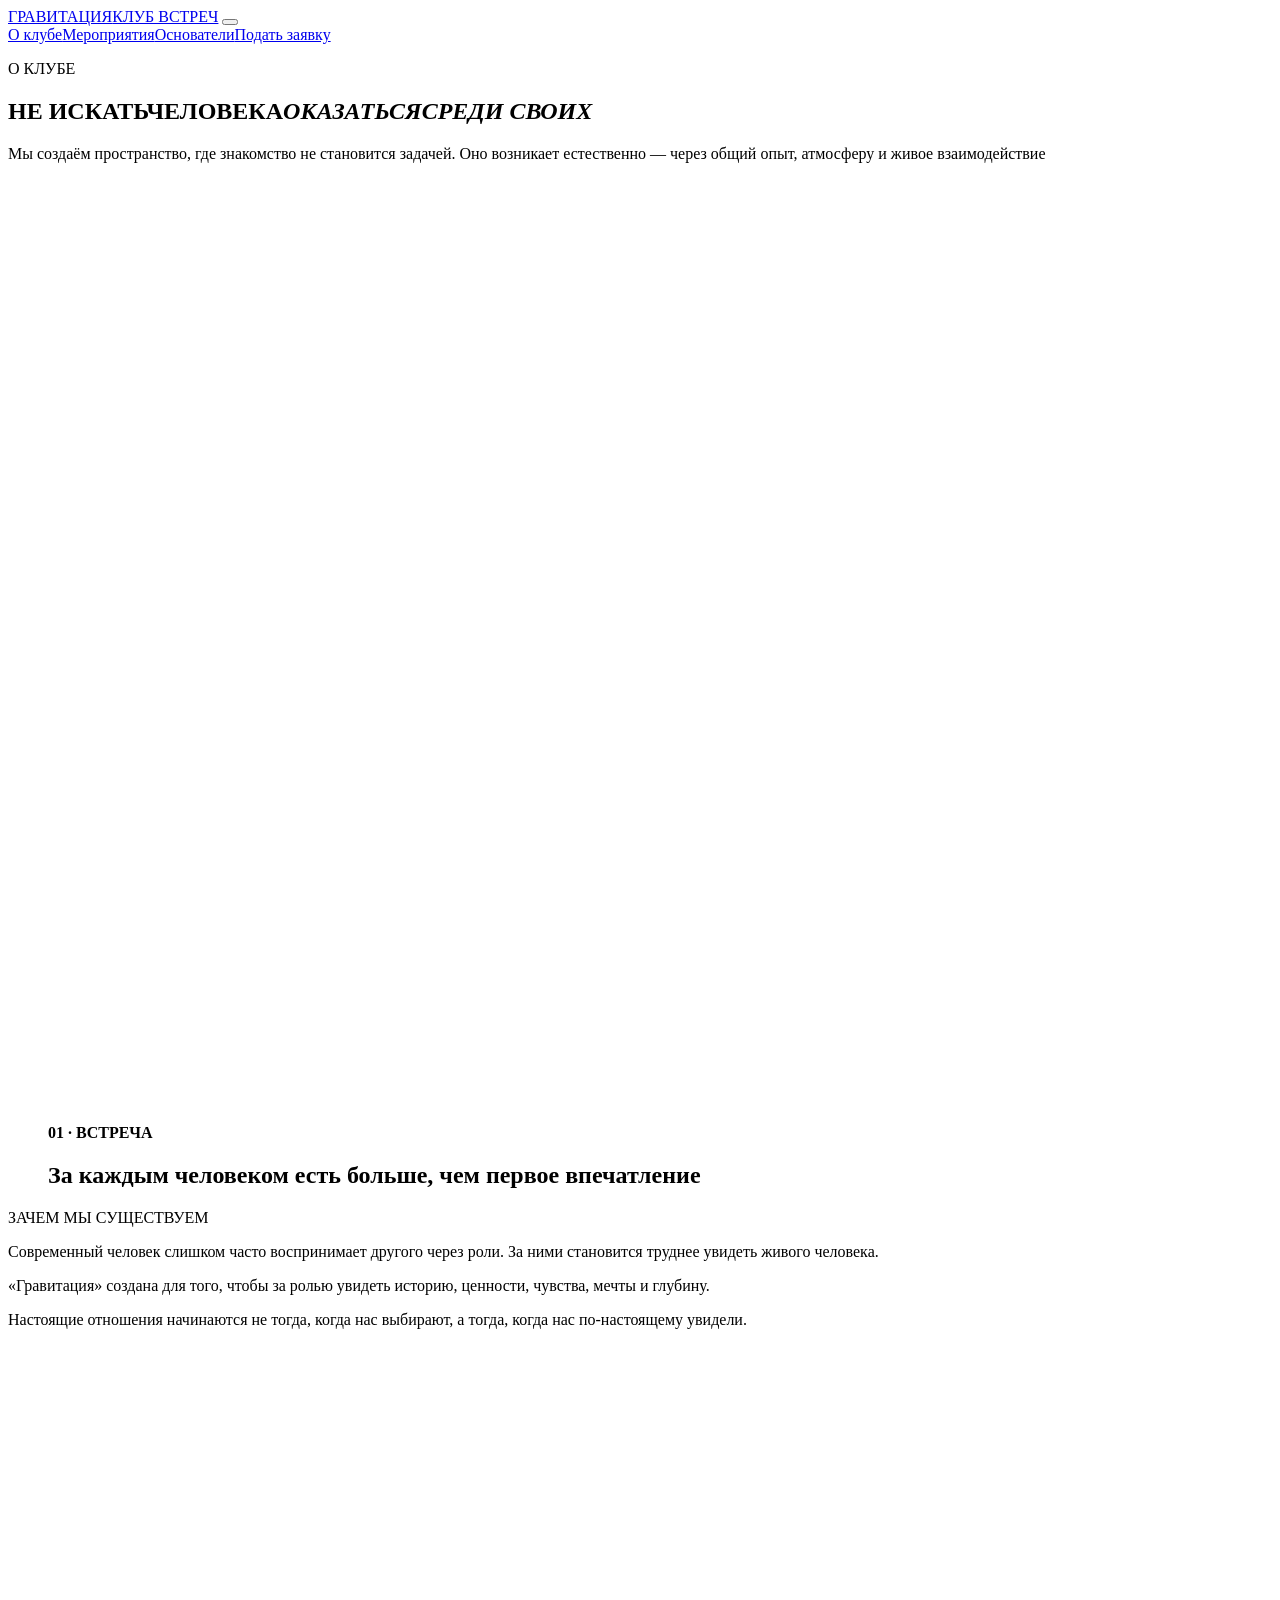
==== source/about/index.html @ 330f6579 "feat(preview): publish isolated visual Pages snapshot" ====
<!doctype html><html lang="ru"><head><meta charset="utf-8"><meta name="viewport" content="width=device-width,initial-scale=1,viewport-fit=cover"><meta name="theme-color" content="#0D0D0F"><title>О клубе — ГРАВИТАЦИЯ</title><meta name="description" content="Почему существует Гравитация и как здесь рождаются живые человеческие связи."><link rel="icon" href="/favicon.svg" type="image/svg+xml"><link rel="preconnect" href="https://fonts.googleapis.com"><link rel="preconnect" href="https://fonts.gstatic.com" crossorigin><link href="https://fonts.googleapis.com/css2?family=Manrope:wght@300;400;500;600;700&display=swap" rel="stylesheet"><link rel="stylesheet" href="/assets/css/site.css"></head><body class="inner-page page-about"><header class="site-header" data-header>
  <a class="brand" href="/" aria-label="Гравитация, главная страница"><img class="brand__mark" src="/assets/brand/logo-mark.svg" alt="" aria-hidden="true"><span class="brand__text"><span class="brand__name">ГРАВИТАЦИЯ</span><span class="brand__tag">КЛУБ ВСТРЕЧ</span></span></a>
  <button class="menu-toggle" type="button" aria-expanded="false" aria-controls="main-nav" aria-label="Открыть меню"><span></span><span></span></button>
  <nav class="site-nav" id="main-nav" aria-label="Основная навигация"><a href="/about/">О клубе</a><a href="/events/">Мероприятия</a><a href="/founders/">Основатели</a><a class="site-nav__cta" href="/apply/">Подать заявку</a></nav>
</header><main><section class="page-hero page-hero--dark"><div class="page-hero__copy"><p class="eyebrow eyebrow--gold">О КЛУБЕ</p><h1><span class="about-hero-phrase"><span class="about-hero-line">НЕ ИСКАТЬ</span><span class="about-hero-line">ЧЕЛОВЕКА</span></span><span class="about-hero-phrase"><span class="about-hero-line"><em>ОКАЗАТЬСЯ</em></span><span class="about-hero-line"><em>СРЕДИ СВОИХ</em></span></span></h1><p class="page-hero__lead">Мы создаём пространство, где знакомство не становится задачей. Оно возникает естественно — через общий опыт, атмосферу и живое взаимодействие</p></div><div class="orbit-stage" aria-hidden="true"><div class="orbit-stage__planet"></div><div class="orbit-stage__ring orbit-stage__ring--one"></div><div class="orbit-stage__ring orbit-stage__ring--two"></div><div class="orbit-stage__star"></div></div></section>
<figure class="story-figure story-figure--chapter story-figure--about-1"><picture><source media="(max-width: 760px)" srcset="/assets/images/story/about-1-mobile.png"><img src="/assets/images/story/about-1.png" alt="Мужчина стоит у бассейна на фоне моря и заката" loading="lazy" decoding="async" width="1672" height="941"></picture><figcaption class="story-figure__caption"><strong>01 · ВСТРЕЧА</strong><h2 class="about-1-headline">За каждым человеком есть больше, чем первое впечатление</h2></figcaption></figure>
<section class="section section--light story-copy"><div class="section-heading"><p class="eyebrow">ЗАЧЕМ МЫ СУЩЕСТВУЕМ</p></div><div class="prose-grid"><p>Современный человек слишком часто воспринимает другого через роли. За ними становится труднее увидеть живого человека.</p><p>«Гравитация» создана для того, чтобы за ролью увидеть историю, ценности, чувства, мечты и глубину.</p><p class="pull-quote">Настоящие отношения начинаются не тогда, когда нас выбирают, <span class="quote-no-break">а тогда</span>, когда нас <span class="quote-no-break">по-настоящему</span> увидели.</p></div></section>
<figure class="story-figure story-figure--chapter story-figure--about-2"><picture><source media="(max-width: 760px)" srcset="/assets/images/story/about-2-mobile.png"><img src="/assets/images/story/about-2.png" alt="Двое людей смотрят друг на друга у бассейна на закате" loading="lazy" decoding="async" width="1672" height="941"></picture><figcaption class="story-figure__caption"><strong>02 · ВЗГЛЯД</strong><span>Когда можно не играть роль, разговор возникает естественно</span></figcaption></figure>
<section class="section section--graphite story-copy story-copy--principles"><div class="section-heading section-heading--light"><p class="eyebrow eyebrow--gold">КАК ЭТО РАБОТАЕТ</p><h2>НЕ ФОРСИРУЕМ<br>СОЗДАЁМ УСЛОВИЯ</h2></div><div class="principle-grid"><article><span>01</span><h3>Общий опыт</h3><p>Встречи строятся вокруг действия, атмосферы и впечатления. Разговор возникает сам, а не потому что «пора познакомиться»</p></article><article><span>02</span><h3>Живое присутствие</h3><p>Меньше витрины и оценки. Больше возможности услышать голос, заметить реакции, юмор, тепло и способ быть рядом</p></article><article><span>03</span><h3>Связь без заданного сценария</h3><p>Любовь, дружба, партнёрство, совместная идея или просто хороший вечер. Мы не обещаем результат — мы создаём среду, где он возможен</p></article></div></section>
<figure class="story-figure story-figure--chapter story-figure--about-3"><picture><source media="(max-width: 760px)" srcset="/assets/images/story/about-3-mobile.png"><img src="/assets/images/story/about-3.png" alt="Двое людей разговаривают за столом на террасе" loading="lazy" decoding="async" width="1672" height="941"></picture><figcaption class="story-figure__caption"><strong>03 · ЖИВОЕ ОБЩЕНИЕ</strong><span>Связь появляется в общем времени, внимании и реакции друг на друга</span></figcaption></figure>
<section class="section section--cream story-copy story-copy--outcomes"><div class="section-heading"><p class="eyebrow">ЧТО ЗДЕСЬ МОЖЕТ СЛУЧИТЬСЯ</p><h2>НЕ КОЛИЧЕСТВО КОНТАКТОВ<br>КАЧЕСТВО СВЯЗИ</h2></div><div class="outcome-grid"><article><i>♡</i><h3>Любовь</h3><p>Встреча без обещаний и искусственного отбора</p></article><article><i>○</i><h3>Дружба</h3><p>Люди, с которыми совпадает внутренний ритм</p></article><article><i>◇</i><h3>Партнёрство</h3><p>Проекты и идеи, которым нужен второй человек</p></article><article><i>✦</i><h3>Новый круг</h3><p>Связи, впечатления и ощущение «здесь мои люди»</p></article></div></section>
<section class="section section--values"><div class="section-heading"><p class="eyebrow eyebrow--gold">НАШИ ОПОРЫ</p><h2>ПРОСТРАНСТВО ДЕРЖИТСЯ<br>НЕ НА ДЕКОРЕ, А НА КУЛЬТУРЕ</h2></div><div class="value-list"><div><strong>Искренность</strong><p>Не нужно играть роль и соответствовать чужим ожиданиям</p></div><div><strong>Глубина</strong><p>Интерес к человеку дальше внешнего образа и первой реакции</p></div><div><strong>Живое общение</strong><p>Технологии помогают встретиться. Связь рождается только между людьми</p></div><div><strong>Уважение и безопасность</strong><p>Открытость возможна там, где есть границы, внимание и бережность</p></div></div></section>
<section class="section section--cta"><div><p class="eyebrow">ГРАВИТАЦИЯ</p><h2>МОЖЕТ БЫТЬ, ТВОИ ЛЮДИ<br>УЖЕ ГДЕ-ТО РЯДОМ</h2></div><a class="button button--dark" href="/apply/">Подать заявку</a></section>
<figure class="story-figure story-figure--final"><picture><source media="(max-width: 760px)" srcset="/assets/images/story/about-4-mobile.png"><img src="/assets/images/story/about-4.png" alt="Коллаж живых встреч и человеческой близости" loading="lazy" decoding="async" width="1671" height="941"></picture></figure>
</main><footer class="site-footer"><a class="footer-brand" href="/"><img src="/assets/brand/logo-mark.svg" alt=""><span>ГРАВИТАЦИЯ</span></a><p>КЛУБ ВСТРЕЧ · КРАСНОДАР</p><div class="footer-links"><a href="/about/">О клубе</a><a href="/events/">Мероприятия</a><a href="/founders/">Основатели</a><a href="/privacy/">Конфиденциальность</a></div><div class="footer-legal-links" aria-label="Документы"><a href="/offer/">Оферта</a><a href="/terms/">Участие и возврат</a></div><small>© <span data-year></span> Гравитация</small></footer><script src="/assets/js/site.js" defer></script></body></html>
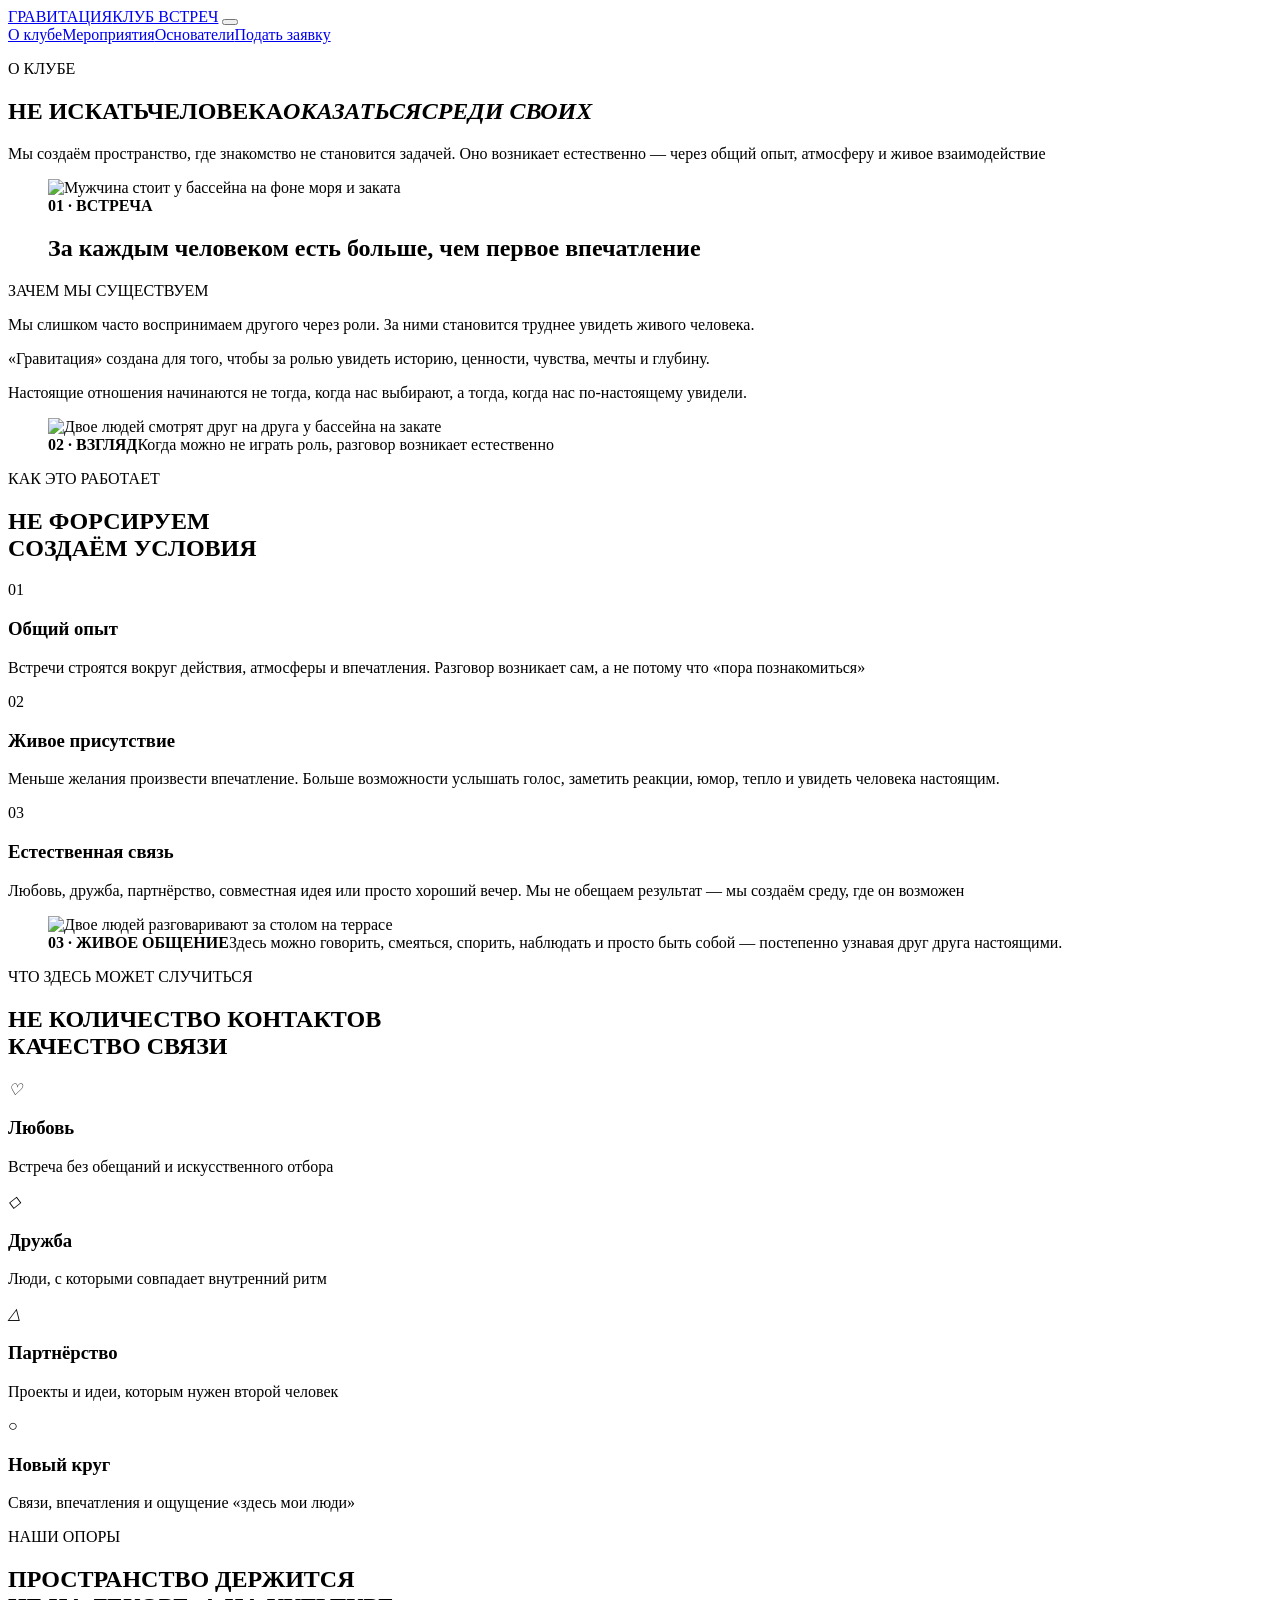
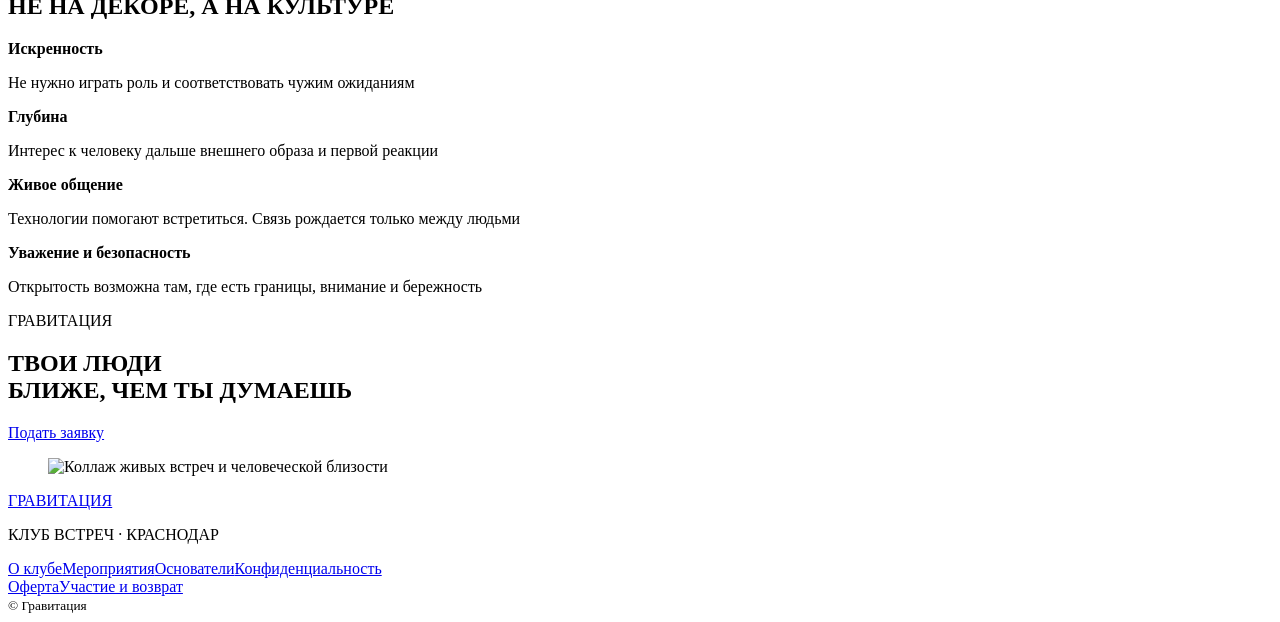
==== commit 59f0023b: "docs(preview): update about handoff" ====
--- a/source/about/index.html
+++ b/source/about/index.html
@@ -4,12 +4,12 @@
   <nav class="site-nav" id="main-nav" aria-label="Основная навигация"><a href="/about/">О клубе</a><a href="/events/">Мероприятия</a><a href="/founders/">Основатели</a><a class="site-nav__cta" href="/apply/">Подать заявку</a></nav>
 </header><main><section class="page-hero page-hero--dark"><div class="page-hero__copy"><p class="eyebrow eyebrow--gold">О КЛУБЕ</p><h1><span class="about-hero-phrase"><span class="about-hero-line">НЕ ИСКАТЬ</span><span class="about-hero-line">ЧЕЛОВЕКА</span></span><span class="about-hero-phrase"><span class="about-hero-line"><em>ОКАЗАТЬСЯ</em></span><span class="about-hero-line"><em>СРЕДИ СВОИХ</em></span></span></h1><p class="page-hero__lead">Мы создаём пространство, где знакомство не становится задачей. Оно возникает естественно — через общий опыт, атмосферу и живое взаимодействие</p></div><div class="orbit-stage" aria-hidden="true"><div class="orbit-stage__planet"></div><div class="orbit-stage__ring orbit-stage__ring--one"></div><div class="orbit-stage__ring orbit-stage__ring--two"></div><div class="orbit-stage__star"></div></div></section>
 <figure class="story-figure story-figure--chapter story-figure--about-1"><picture><source media="(max-width: 760px)" srcset="/assets/images/story/about-1-mobile.png"><img src="/assets/images/story/about-1.png" alt="Мужчина стоит у бассейна на фоне моря и заката" loading="lazy" decoding="async" width="1672" height="941"></picture><figcaption class="story-figure__caption"><strong>01 · ВСТРЕЧА</strong><h2 class="about-1-headline">За каждым человеком есть больше, чем первое впечатление</h2></figcaption></figure>
-<section class="section section--light story-copy"><div class="section-heading"><p class="eyebrow">ЗАЧЕМ МЫ СУЩЕСТВУЕМ</p></div><div class="prose-grid"><p>Современный человек слишком часто воспринимает другого через роли. За ними становится труднее увидеть живого человека.</p><p>«Гравитация» создана для того, чтобы за ролью увидеть историю, ценности, чувства, мечты и глубину.</p><p class="pull-quote">Настоящие отношения начинаются не тогда, когда нас выбирают, <span class="quote-no-break">а тогда</span>, когда нас <span class="quote-no-break">по-настоящему</span> увидели.</p></div></section>
+<section class="section section--light story-copy"><div class="section-heading"><p class="eyebrow">ЗАЧЕМ МЫ СУЩЕСТВУЕМ</p></div><div class="prose-grid"><p>Мы слишком часто воспринимаем другого через роли. За ними становится труднее увидеть живого человека.</p><p>«Гравитация» создана для того, чтобы за ролью увидеть историю, ценности, чувства, мечты и глубину.</p><p class="pull-quote">Настоящие отношения начинаются не тогда, когда нас выбирают, <span class="quote-no-break">а тогда</span>, когда нас <span class="quote-no-break">по-настоящему</span> увидели.</p></div></section>
 <figure class="story-figure story-figure--chapter story-figure--about-2"><picture><source media="(max-width: 760px)" srcset="/assets/images/story/about-2-mobile.png"><img src="/assets/images/story/about-2.png" alt="Двое людей смотрят друг на друга у бассейна на закате" loading="lazy" decoding="async" width="1672" height="941"></picture><figcaption class="story-figure__caption"><strong>02 · ВЗГЛЯД</strong><span>Когда можно не играть роль, разговор возникает естественно</span></figcaption></figure>
-<section class="section section--graphite story-copy story-copy--principles"><div class="section-heading section-heading--light"><p class="eyebrow eyebrow--gold">КАК ЭТО РАБОТАЕТ</p><h2>НЕ ФОРСИРУЕМ<br>СОЗДАЁМ УСЛОВИЯ</h2></div><div class="principle-grid"><article><span>01</span><h3>Общий опыт</h3><p>Встречи строятся вокруг действия, атмосферы и впечатления. Разговор возникает сам, а не потому что «пора познакомиться»</p></article><article><span>02</span><h3>Живое присутствие</h3><p>Меньше витрины и оценки. Больше возможности услышать голос, заметить реакции, юмор, тепло и способ быть рядом</p></article><article><span>03</span><h3>Связь без заданного сценария</h3><p>Любовь, дружба, партнёрство, совместная идея или просто хороший вечер. Мы не обещаем результат — мы создаём среду, где он возможен</p></article></div></section>
-<figure class="story-figure story-figure--chapter story-figure--about-3"><picture><source media="(max-width: 760px)" srcset="/assets/images/story/about-3-mobile.png"><img src="/assets/images/story/about-3.png" alt="Двое людей разговаривают за столом на террасе" loading="lazy" decoding="async" width="1672" height="941"></picture><figcaption class="story-figure__caption"><strong>03 · ЖИВОЕ ОБЩЕНИЕ</strong><span>Связь появляется в общем времени, внимании и реакции друг на друга</span></figcaption></figure>
-<section class="section section--cream story-copy story-copy--outcomes"><div class="section-heading"><p class="eyebrow">ЧТО ЗДЕСЬ МОЖЕТ СЛУЧИТЬСЯ</p><h2>НЕ КОЛИЧЕСТВО КОНТАКТОВ<br>КАЧЕСТВО СВЯЗИ</h2></div><div class="outcome-grid"><article><i>♡</i><h3>Любовь</h3><p>Встреча без обещаний и искусственного отбора</p></article><article><i>○</i><h3>Дружба</h3><p>Люди, с которыми совпадает внутренний ритм</p></article><article><i>◇</i><h3>Партнёрство</h3><p>Проекты и идеи, которым нужен второй человек</p></article><article><i>✦</i><h3>Новый круг</h3><p>Связи, впечатления и ощущение «здесь мои люди»</p></article></div></section>
+<section class="section section--graphite story-copy story-copy--principles"><div class="section-heading section-heading--light"><p class="eyebrow eyebrow--gold">КАК ЭТО РАБОТАЕТ</p><h2>НЕ ФОРСИРУЕМ<br>СОЗДАЁМ УСЛОВИЯ</h2></div><div class="principle-grid"><article><span>01</span><h3>Общий опыт</h3><p>Встречи строятся вокруг действия, атмосферы и впечатления. Разговор возникает сам, а не потому что «пора познакомиться»</p></article><article><span>02</span><h3>Живое присутствие</h3><p>Меньше желания произвести впечатление. Больше возможности услышать голос, заметить реакции, юмор, тепло и увидеть человека настоящим.</p></article><article><span>03</span><h3>Естественная связь</h3><p>Любовь, дружба, партнёрство, совместная идея или просто хороший вечер. Мы не обещаем результат — мы создаём среду, где он возможен</p></article></div></section>
+<figure class="story-figure story-figure--chapter story-figure--about-3"><picture><source media="(max-width: 760px)" srcset="/assets/images/story/about-3-mobile.png"><img src="/assets/images/story/about-3.png" alt="Двое людей разговаривают за столом на террасе" loading="lazy" decoding="async" width="1672" height="941"></picture><figcaption class="story-figure__caption"><strong>03 · ЖИВОЕ ОБЩЕНИЕ</strong><span>Здесь можно говорить, смеяться, спорить, наблюдать и просто быть собой — постепенно узнавая друг друга настоящими.</span></figcaption></figure>
+<section class="section section--cream story-copy story-copy--outcomes"><div class="section-heading"><p class="eyebrow">ЧТО ЗДЕСЬ МОЖЕТ СЛУЧИТЬСЯ</p><h2>НЕ КОЛИЧЕСТВО КОНТАКТОВ<br>КАЧЕСТВО СВЯЗИ</h2></div><div class="outcome-grid"><article><i>♡</i><h3>Любовь</h3><p>Встреча без обещаний и искусственного отбора</p></article><article><i>◇</i><h3>Дружба</h3><p>Люди, с которыми совпадает внутренний ритм</p></article><article><i>△</i><h3>Партнёрство</h3><p>Проекты и идеи, которым нужен второй человек</p></article><article><i>○</i><h3>Новый круг</h3><p>Связи, впечатления и ощущение «здесь мои люди»</p></article></div></section>
 <section class="section section--values"><div class="section-heading"><p class="eyebrow eyebrow--gold">НАШИ ОПОРЫ</p><h2>ПРОСТРАНСТВО ДЕРЖИТСЯ<br>НЕ НА ДЕКОРЕ, А НА КУЛЬТУРЕ</h2></div><div class="value-list"><div><strong>Искренность</strong><p>Не нужно играть роль и соответствовать чужим ожиданиям</p></div><div><strong>Глубина</strong><p>Интерес к человеку дальше внешнего образа и первой реакции</p></div><div><strong>Живое общение</strong><p>Технологии помогают встретиться. Связь рождается только между людьми</p></div><div><strong>Уважение и безопасность</strong><p>Открытость возможна там, где есть границы, внимание и бережность</p></div></div></section>
-<section class="section section--cta"><div><p class="eyebrow">ГРАВИТАЦИЯ</p><h2>МОЖЕТ БЫТЬ, ТВОИ ЛЮДИ<br>УЖЕ ГДЕ-ТО РЯДОМ</h2></div><a class="button button--dark" href="/apply/">Подать заявку</a></section>
+<section class="section section--cta"><div><p class="eyebrow">ГРАВИТАЦИЯ</p><h2>ТВОИ ЛЮДИ<br>БЛИЖЕ, ЧЕМ ТЫ ДУМАЕШЬ</h2></div><a class="button button--dark" href="/apply/">Подать заявку</a></section>
 <figure class="story-figure story-figure--final"><picture><source media="(max-width: 760px)" srcset="/assets/images/story/about-4-mobile.png"><img src="/assets/images/story/about-4.png" alt="Коллаж живых встреч и человеческой близости" loading="lazy" decoding="async" width="1671" height="941"></picture></figure>
 </main><footer class="site-footer"><a class="footer-brand" href="/"><img src="/assets/brand/logo-mark.svg" alt=""><span>ГРАВИТАЦИЯ</span></a><p>КЛУБ ВСТРЕЧ · КРАСНОДАР</p><div class="footer-links"><a href="/about/">О клубе</a><a href="/events/">Мероприятия</a><a href="/founders/">Основатели</a><a href="/privacy/">Конфиденциальность</a></div><div class="footer-legal-links" aria-label="Документы"><a href="/offer/">Оферта</a><a href="/terms/">Участие и возврат</a></div><small>© <span data-year></span> Гравитация</small></footer><script src="/assets/js/site.js" defer></script></body></html>
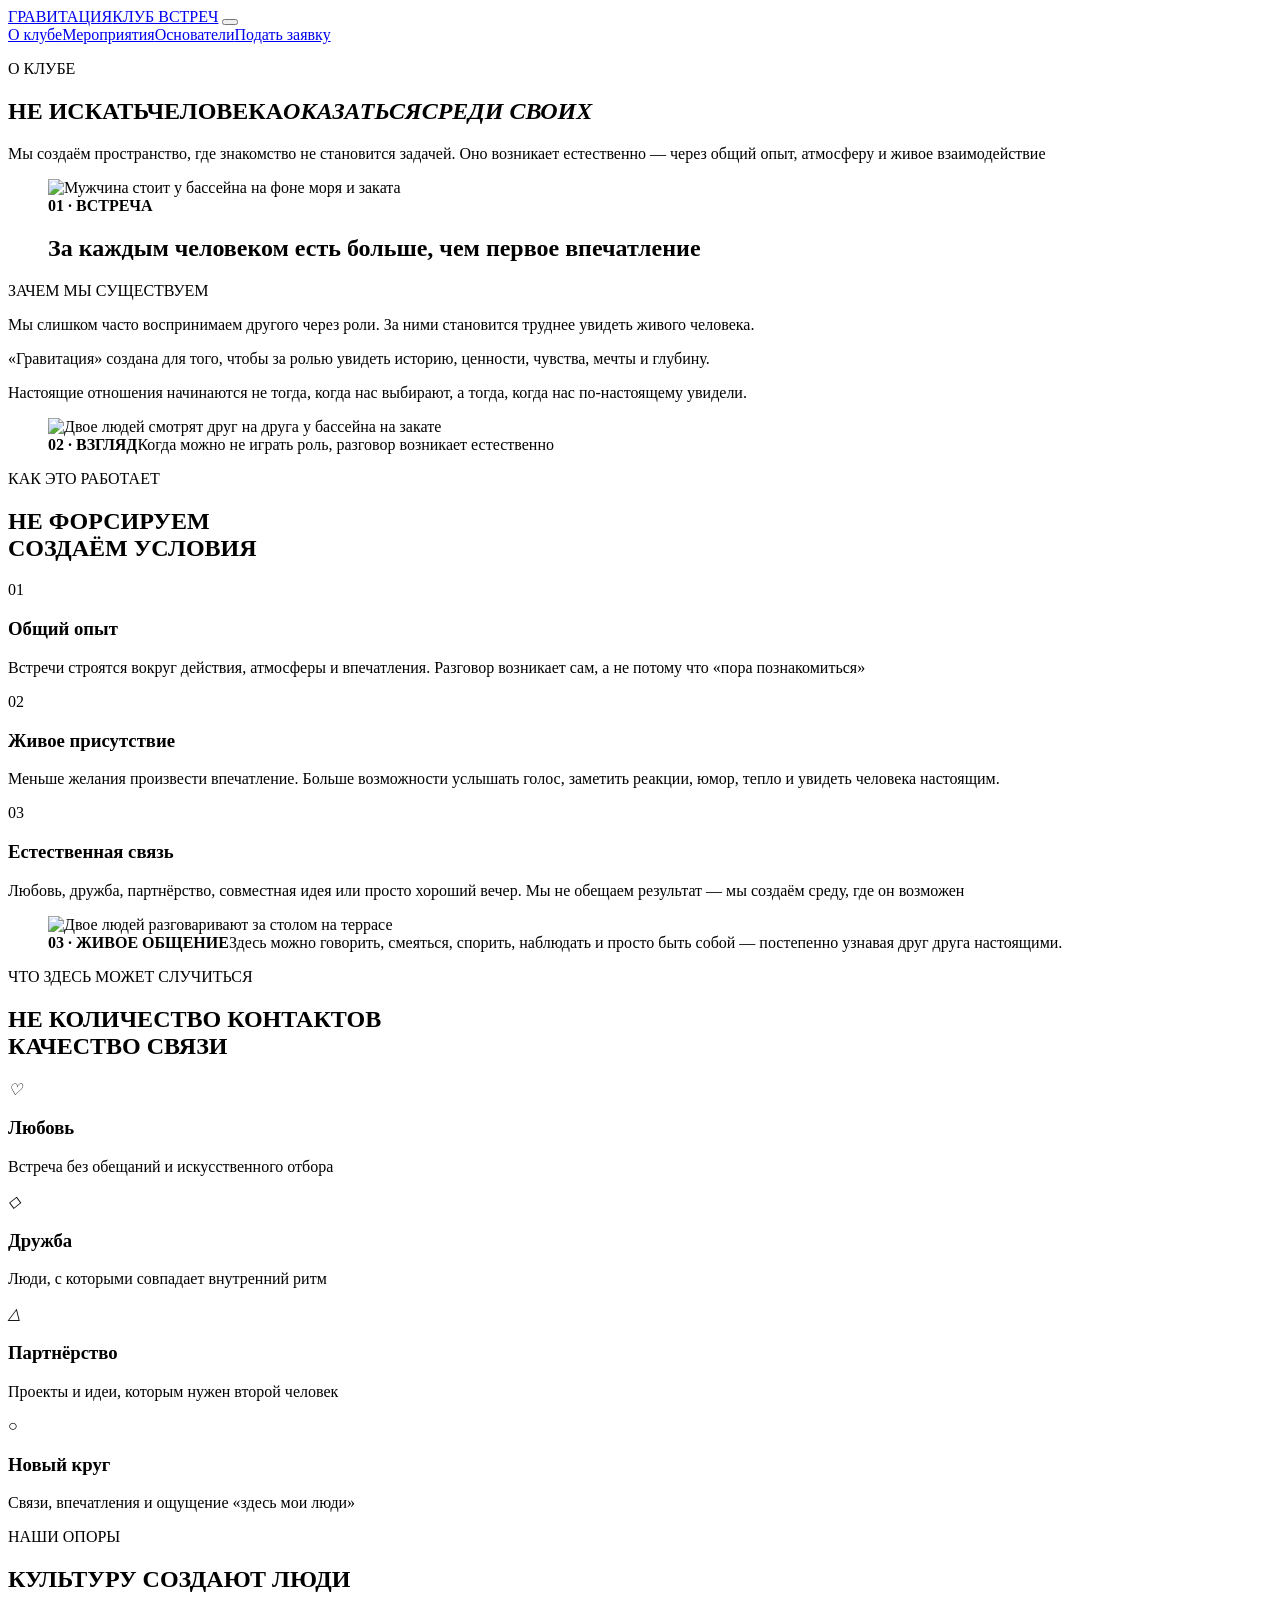
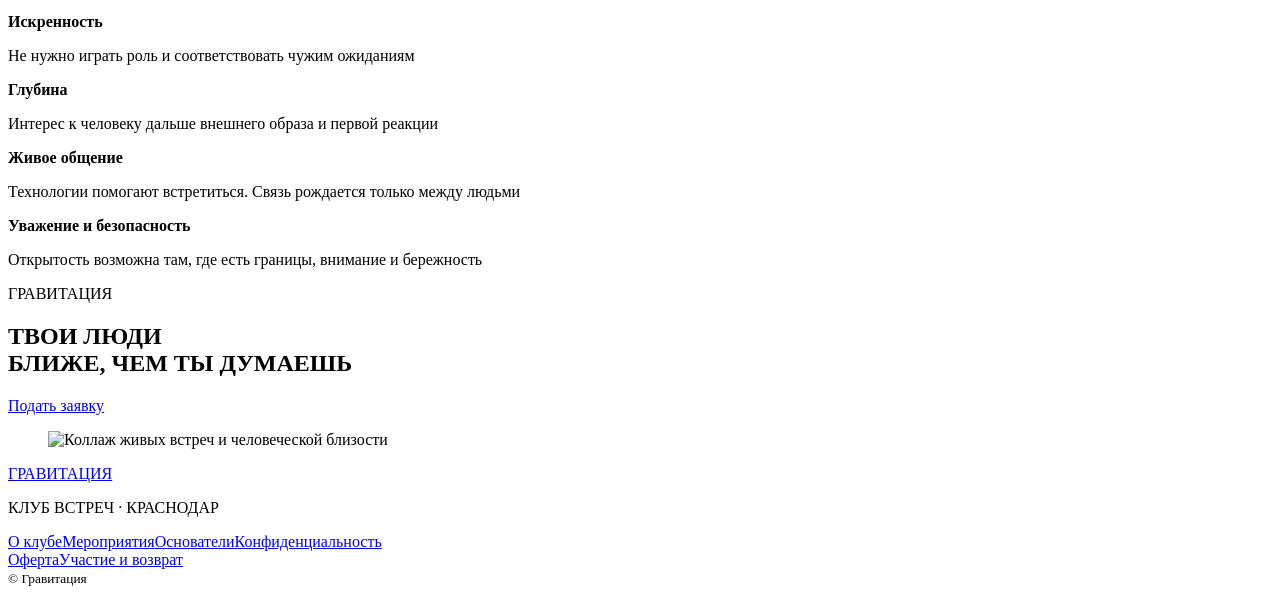
==== commit eaccd097: "feat(event): refresh orbit illustration and add responsive collage" ====
--- a/source/about/index.html
+++ b/source/about/index.html
@@ -9,7 +9,7 @@
 <section class="section section--graphite story-copy story-copy--principles"><div class="section-heading section-heading--light"><p class="eyebrow eyebrow--gold">КАК ЭТО РАБОТАЕТ</p><h2>НЕ ФОРСИРУЕМ<br>СОЗДАЁМ УСЛОВИЯ</h2></div><div class="principle-grid"><article><span>01</span><h3>Общий опыт</h3><p>Встречи строятся вокруг действия, атмосферы и впечатления. Разговор возникает сам, а не потому что «пора познакомиться»</p></article><article><span>02</span><h3>Живое присутствие</h3><p>Меньше желания произвести впечатление. Больше возможности услышать голос, заметить реакции, юмор, тепло и увидеть человека настоящим.</p></article><article><span>03</span><h3>Естественная связь</h3><p>Любовь, дружба, партнёрство, совместная идея или просто хороший вечер. Мы не обещаем результат — мы создаём среду, где он возможен</p></article></div></section>
 <figure class="story-figure story-figure--chapter story-figure--about-3"><picture><source media="(max-width: 760px)" srcset="/assets/images/story/about-3-mobile.png"><img src="/assets/images/story/about-3.png" alt="Двое людей разговаривают за столом на террасе" loading="lazy" decoding="async" width="1672" height="941"></picture><figcaption class="story-figure__caption"><strong>03 · ЖИВОЕ ОБЩЕНИЕ</strong><span>Здесь можно говорить, смеяться, спорить, наблюдать и просто быть собой — постепенно узнавая друг друга настоящими.</span></figcaption></figure>
 <section class="section section--cream story-copy story-copy--outcomes"><div class="section-heading"><p class="eyebrow">ЧТО ЗДЕСЬ МОЖЕТ СЛУЧИТЬСЯ</p><h2>НЕ КОЛИЧЕСТВО КОНТАКТОВ<br>КАЧЕСТВО СВЯЗИ</h2></div><div class="outcome-grid"><article><i>♡</i><h3>Любовь</h3><p>Встреча без обещаний и искусственного отбора</p></article><article><i>◇</i><h3>Дружба</h3><p>Люди, с которыми совпадает внутренний ритм</p></article><article><i>△</i><h3>Партнёрство</h3><p>Проекты и идеи, которым нужен второй человек</p></article><article><i>○</i><h3>Новый круг</h3><p>Связи, впечатления и ощущение «здесь мои люди»</p></article></div></section>
-<section class="section section--values"><div class="section-heading"><p class="eyebrow eyebrow--gold">НАШИ ОПОРЫ</p><h2>ПРОСТРАНСТВО ДЕРЖИТСЯ<br>НЕ НА ДЕКОРЕ, А НА КУЛЬТУРЕ</h2></div><div class="value-list"><div><strong>Искренность</strong><p>Не нужно играть роль и соответствовать чужим ожиданиям</p></div><div><strong>Глубина</strong><p>Интерес к человеку дальше внешнего образа и первой реакции</p></div><div><strong>Живое общение</strong><p>Технологии помогают встретиться. Связь рождается только между людьми</p></div><div><strong>Уважение и безопасность</strong><p>Открытость возможна там, где есть границы, внимание и бережность</p></div></div></section>
+<section class="section section--values"><div class="section-heading"><p class="eyebrow eyebrow--gold">НАШИ ОПОРЫ</p><h2>КУЛЬТУРУ СОЗДАЮТ ЛЮДИ</h2></div><div class="value-list"><div><strong>Искренность</strong><p>Не нужно играть роль и соответствовать чужим ожиданиям</p></div><div><strong>Глубина</strong><p>Интерес к человеку дальше внешнего образа и первой реакции</p></div><div><strong>Живое общение</strong><p>Технологии помогают встретиться. Связь рождается только между людьми</p></div><div><strong>Уважение и безопасность</strong><p>Открытость возможна там, где есть границы, внимание и бережность</p></div></div></section>
 <section class="section section--cta"><div><p class="eyebrow">ГРАВИТАЦИЯ</p><h2>ТВОИ ЛЮДИ<br>БЛИЖЕ, ЧЕМ ТЫ ДУМАЕШЬ</h2></div><a class="button button--dark" href="/apply/">Подать заявку</a></section>
 <figure class="story-figure story-figure--final"><picture><source media="(max-width: 760px)" srcset="/assets/images/story/about-4-mobile.png"><img src="/assets/images/story/about-4.png" alt="Коллаж живых встреч и человеческой близости" loading="lazy" decoding="async" width="1671" height="941"></picture></figure>
 </main><footer class="site-footer"><a class="footer-brand" href="/"><img src="/assets/brand/logo-mark.svg" alt=""><span>ГРАВИТАЦИЯ</span></a><p>КЛУБ ВСТРЕЧ · КРАСНОДАР</p><div class="footer-links"><a href="/about/">О клубе</a><a href="/events/">Мероприятия</a><a href="/founders/">Основатели</a><a href="/privacy/">Конфиденциальность</a></div><div class="footer-legal-links" aria-label="Документы"><a href="/offer/">Оферта</a><a href="/terms/">Участие и возврат</a></div><small>© <span data-year></span> Гравитация</small></footer><script src="/assets/js/site.js" defer></script></body></html>
